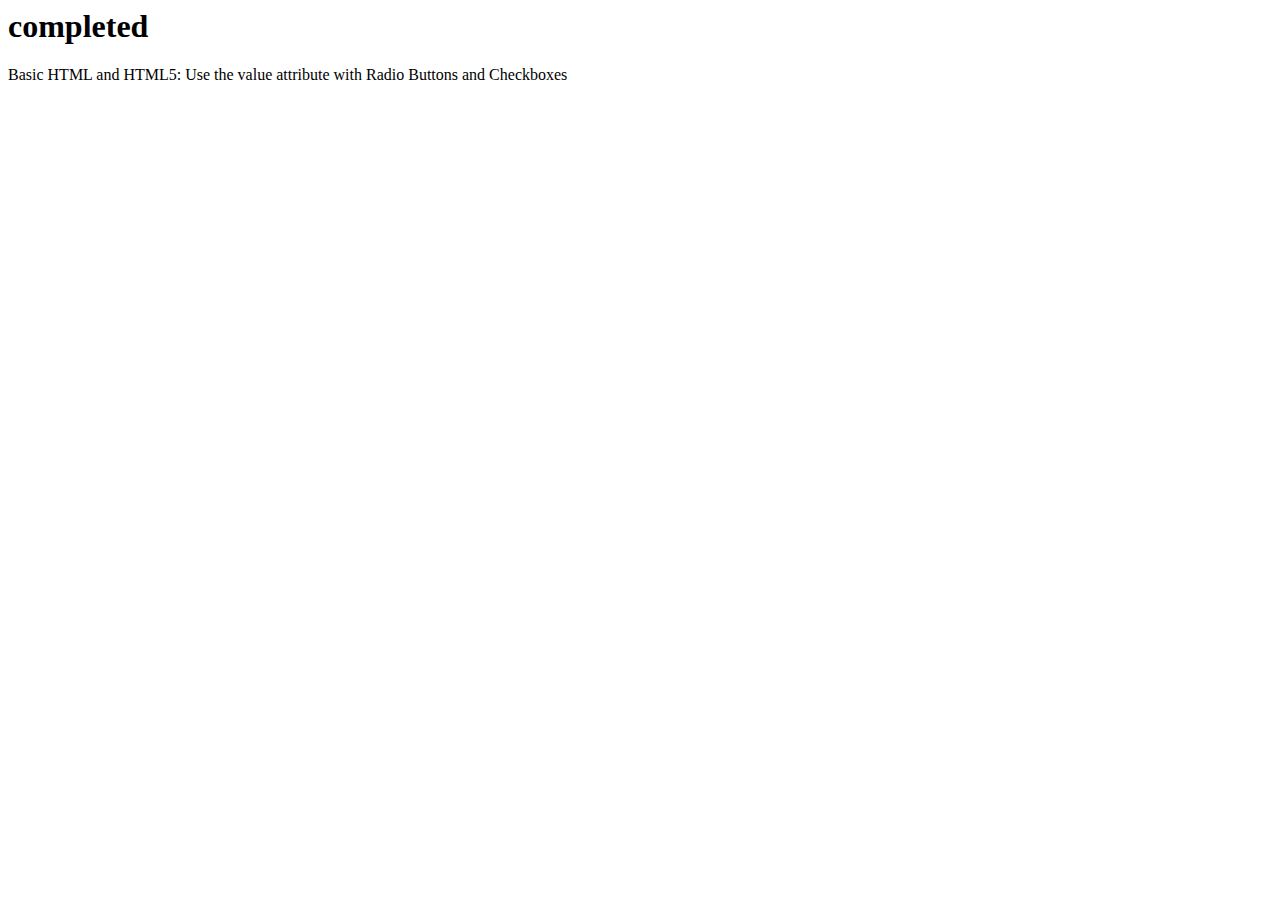
==== progress.html @ 632a76f1 "progress.html" ====
<html>
    <head>
      
    </head>
    <body>
        <h1>completed</h1>
        <p>Basic HTML and HTML5: Use the value attribute with Radio Buttons and Checkboxes
        </p>
        </body>
</html>
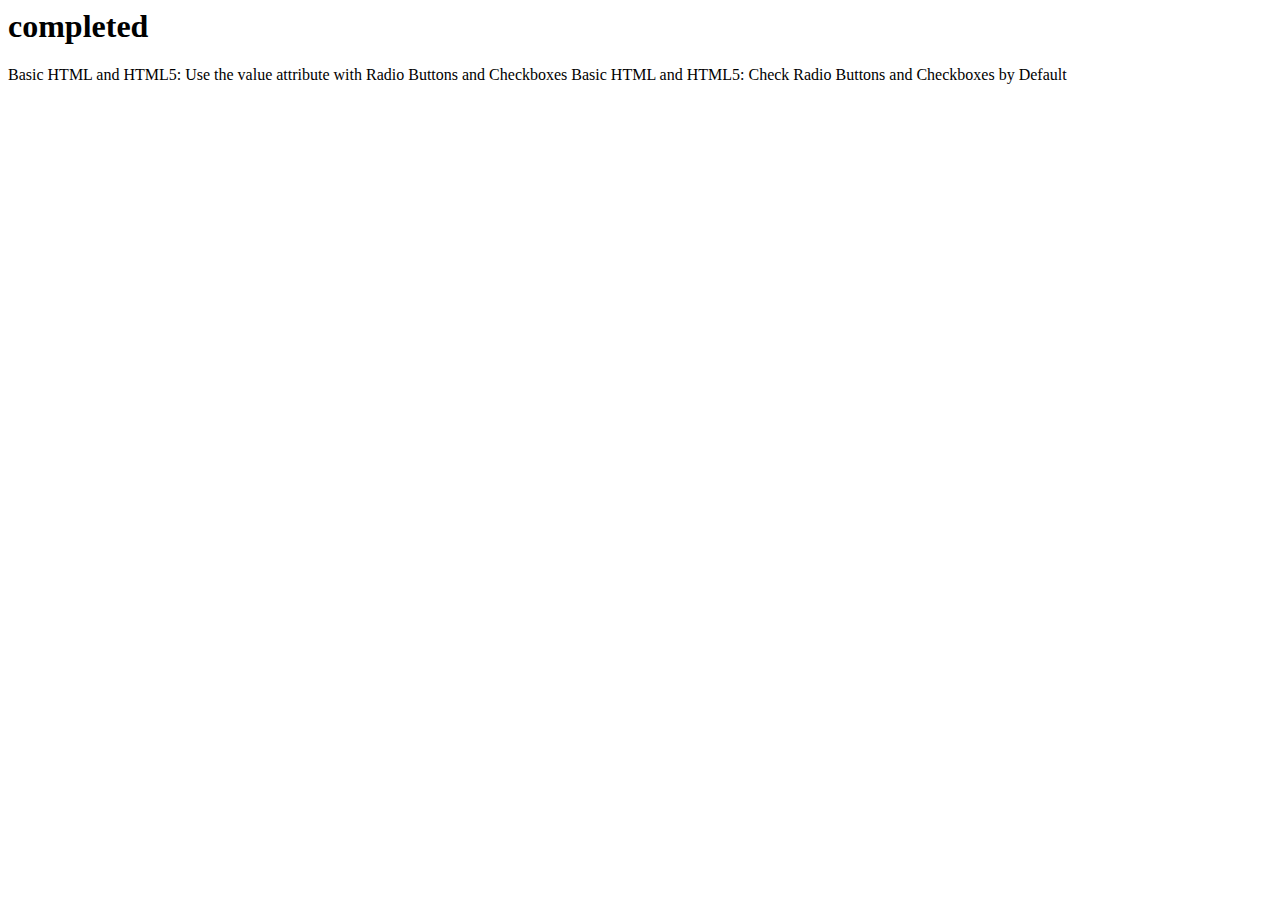
==== commit ba34bfcb: "progress.htl" ====
--- a/progress.html
+++ b/progress.html
@@ -4,7 +4,10 @@
     </head>
     <body>
         <h1>completed</h1>
-        <p>Basic HTML and HTML5: Use the value attribute with Radio Buttons and Checkboxes
+        <p>
+            Basic HTML and HTML5: Use the value attribute with Radio Buttons and Checkboxes
+
+Basic HTML and HTML5: Check Radio Buttons and Checkboxes by Default
         </p>
         </body>
 </html>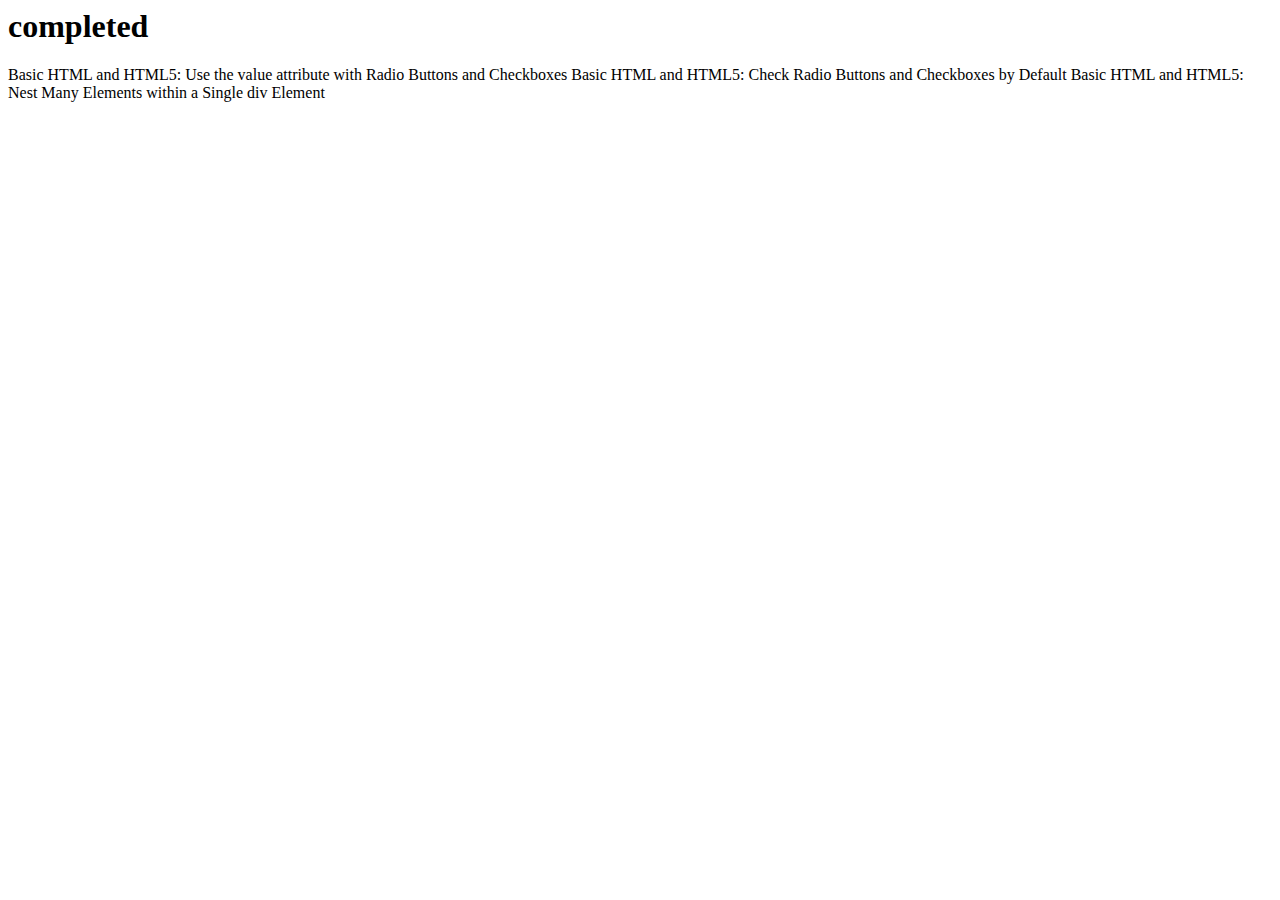
==== commit 51ef9ccd: "progress.html" ====
--- a/progress.html
+++ b/progress.html
@@ -7,7 +7,11 @@
         <p>
             Basic HTML and HTML5: Use the value attribute with Radio Buttons and Checkboxes
 
-Basic HTML and HTML5: Check Radio Buttons and Checkboxes by Default
+            Basic HTML and HTML5: Check Radio Buttons and Checkboxes by Default
+
+            Basic HTML and HTML5: Nest Many Elements within a Single div Element
+
+   
         </p>
         </body>
 </html>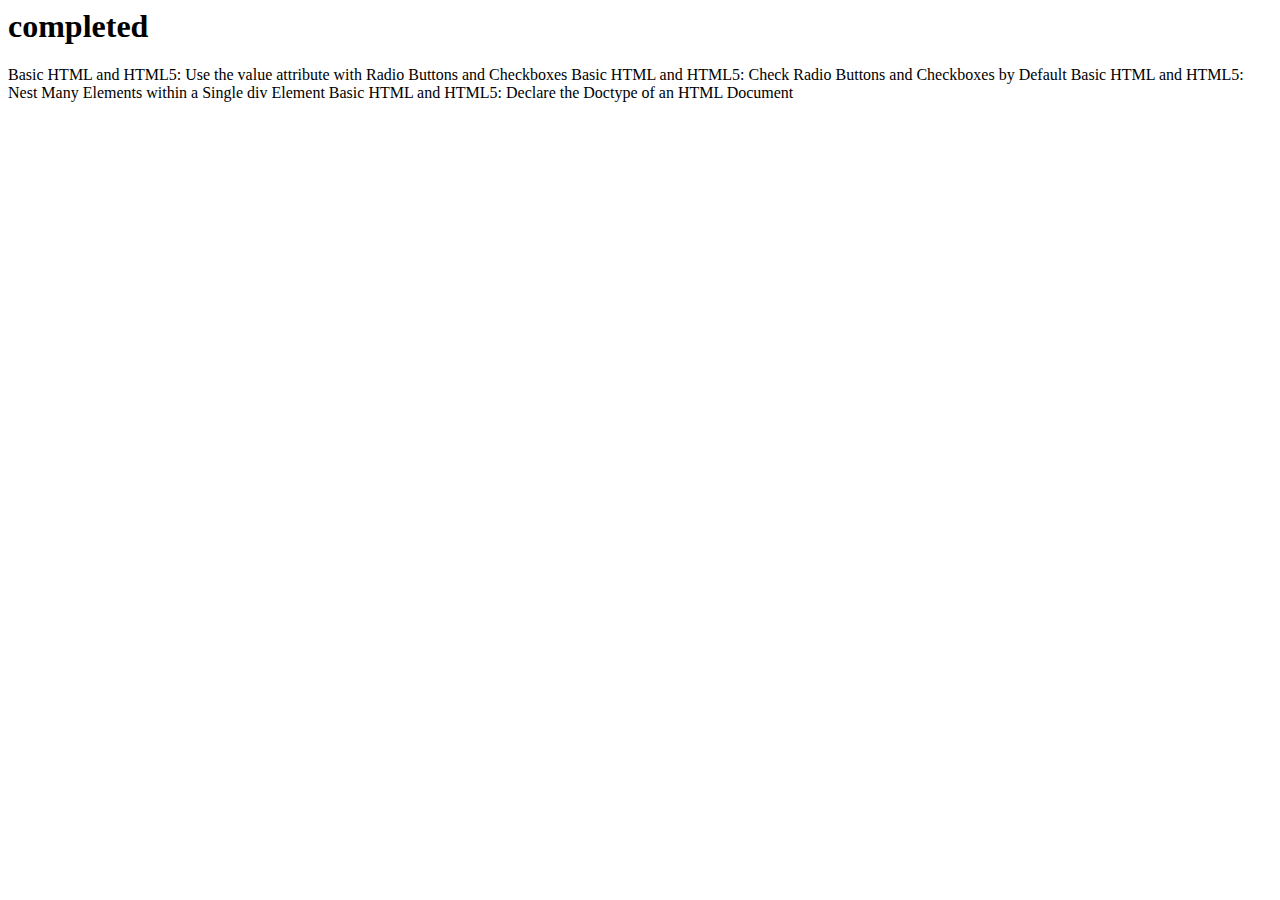
==== commit 2fc1721f: "progress.html" ====
--- a/progress.html
+++ b/progress.html
@@ -11,6 +11,8 @@
 
             Basic HTML and HTML5: Nest Many Elements within a Single div Element
 
+            Basic HTML and HTML5: Declare the Doctype of an HTML Document
+
    
         </p>
         </body>
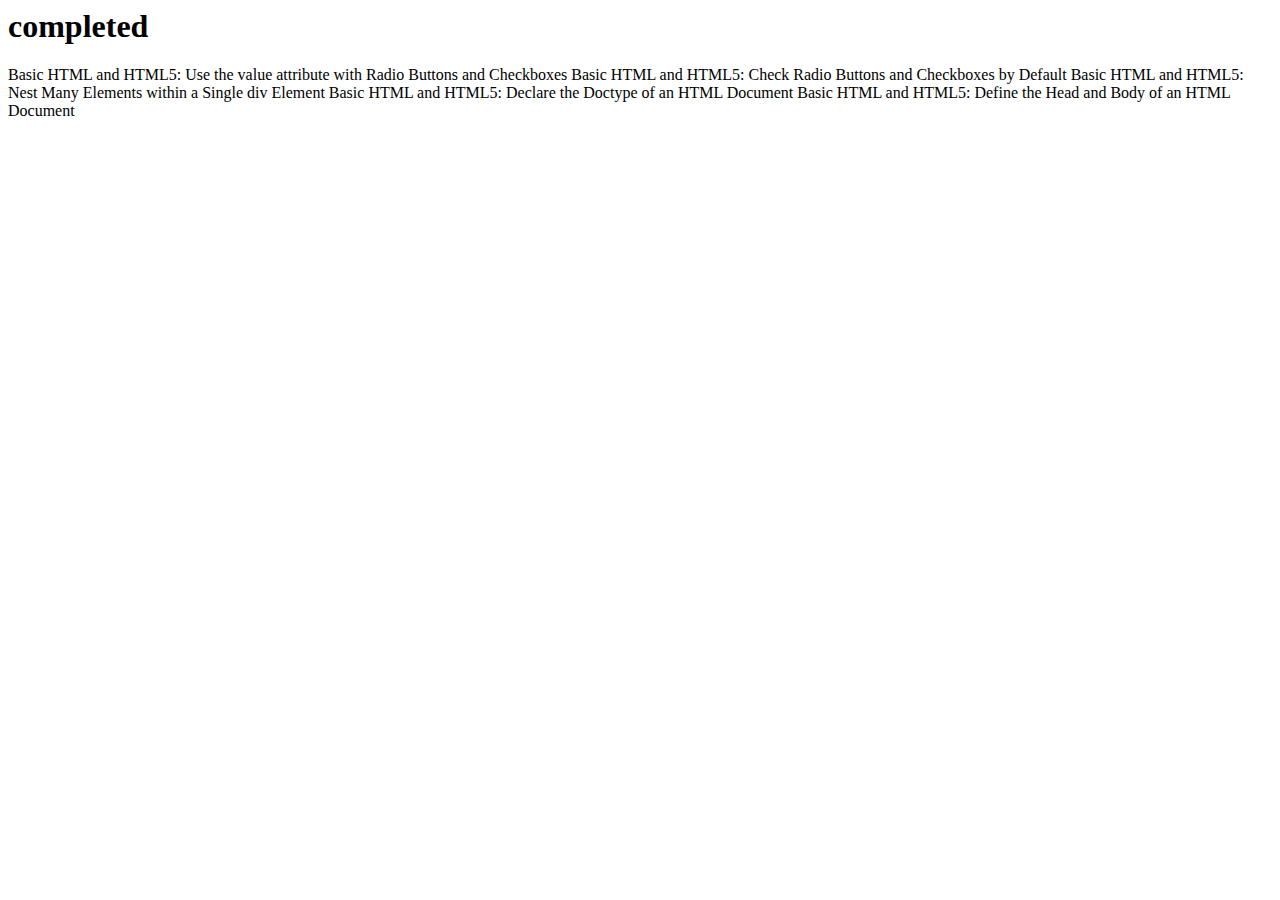
==== commit a410eeda: "progress.html" ====
--- a/progress.html
+++ b/progress.html
@@ -13,6 +13,8 @@
 
             Basic HTML and HTML5: Declare the Doctype of an HTML Document
 
+            Basic HTML and HTML5: Define the Head and Body of an HTML Document
+
    
         </p>
         </body>
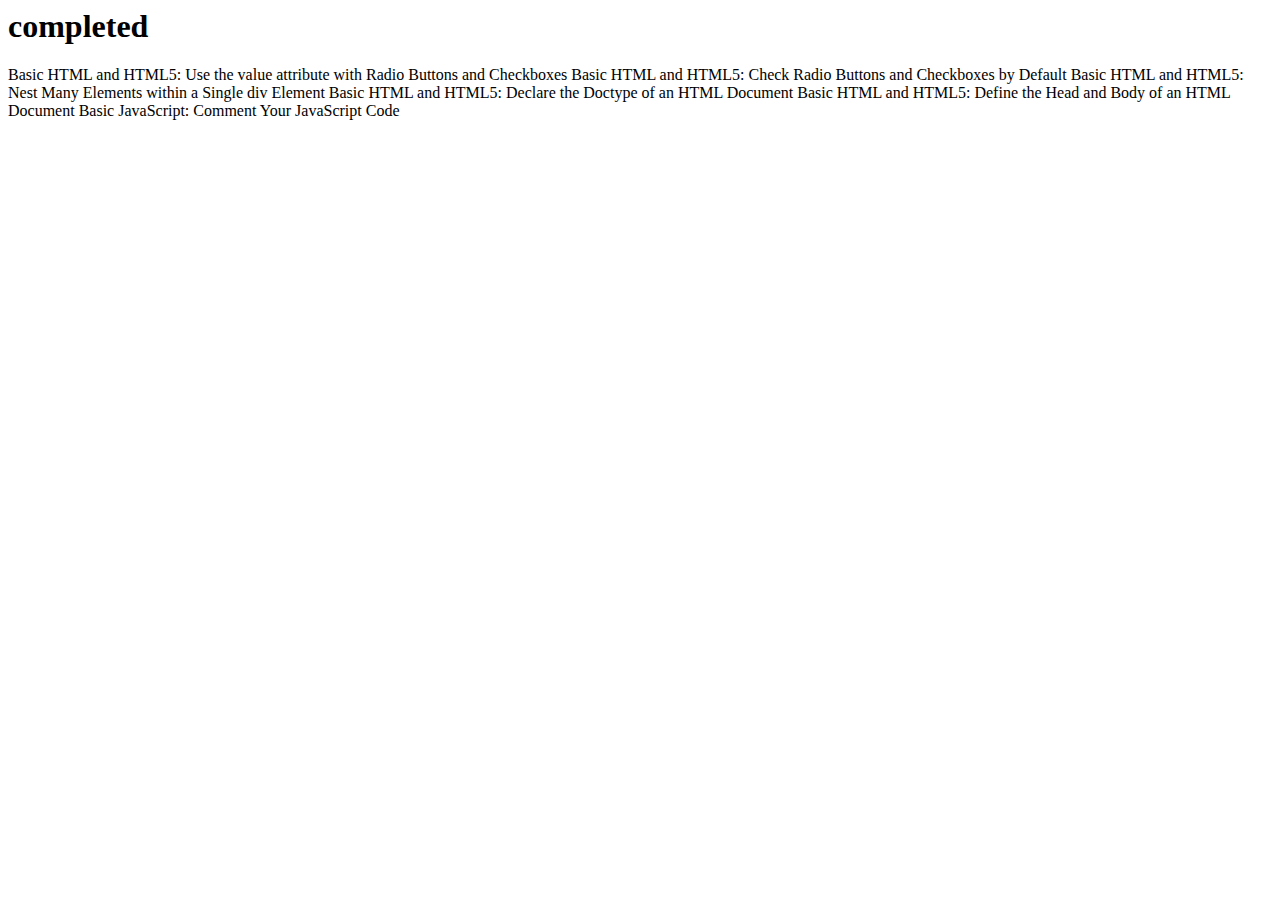
==== commit cb060473: "progress.html" ====
--- a/progress.html
+++ b/progress.html
@@ -15,7 +15,8 @@
 
             Basic HTML and HTML5: Define the Head and Body of an HTML Document
 
-   
+            Basic JavaScript: Comment Your JavaScript Code
         </p>
+        
         </body>
 </html>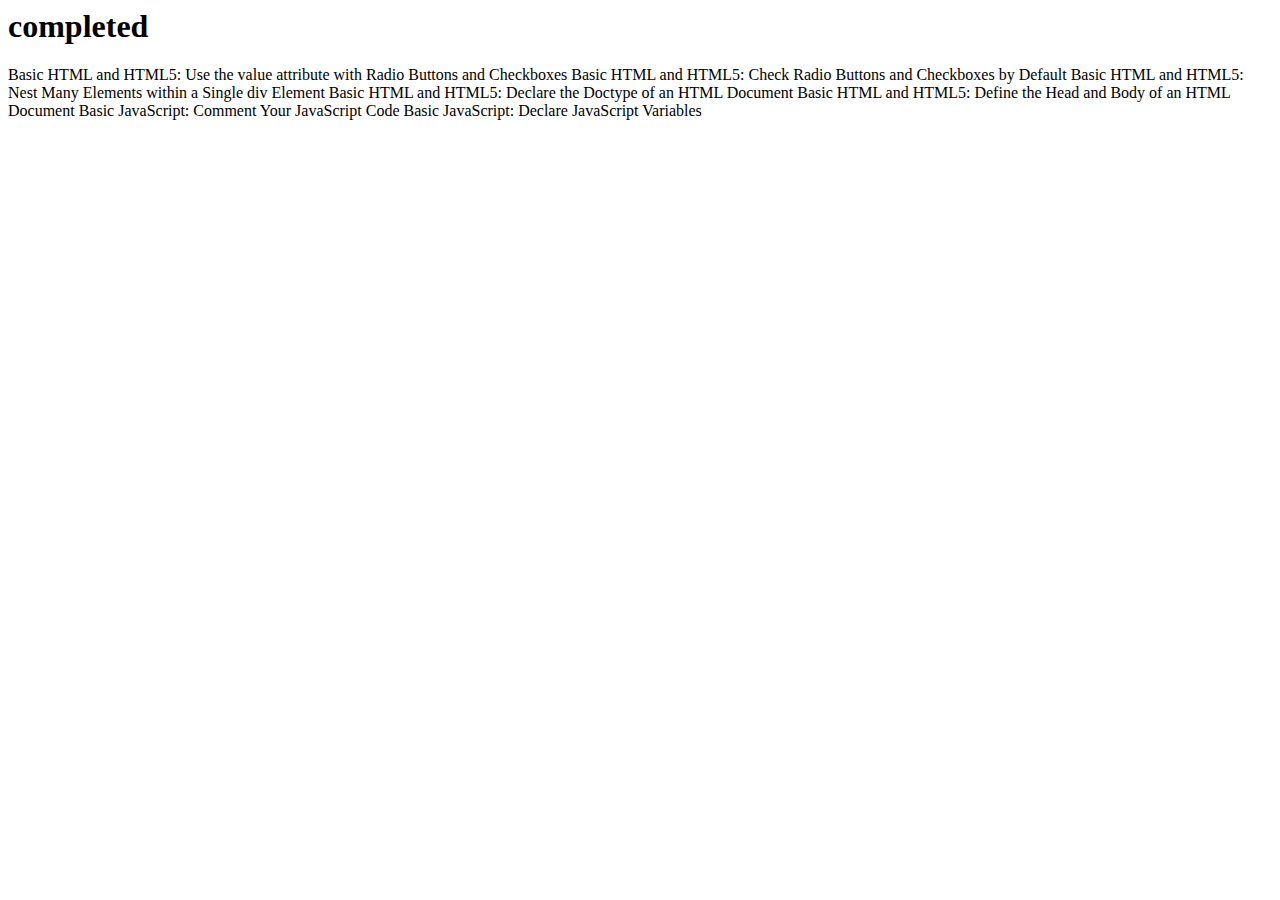
==== commit 4326e0b7: "progress.html" ====
--- a/progress.html
+++ b/progress.html
@@ -16,6 +16,8 @@
             Basic HTML and HTML5: Define the Head and Body of an HTML Document
 
             Basic JavaScript: Comment Your JavaScript Code
+
+            Basic JavaScript: Declare JavaScript Variables
         </p>
         
         </body>
